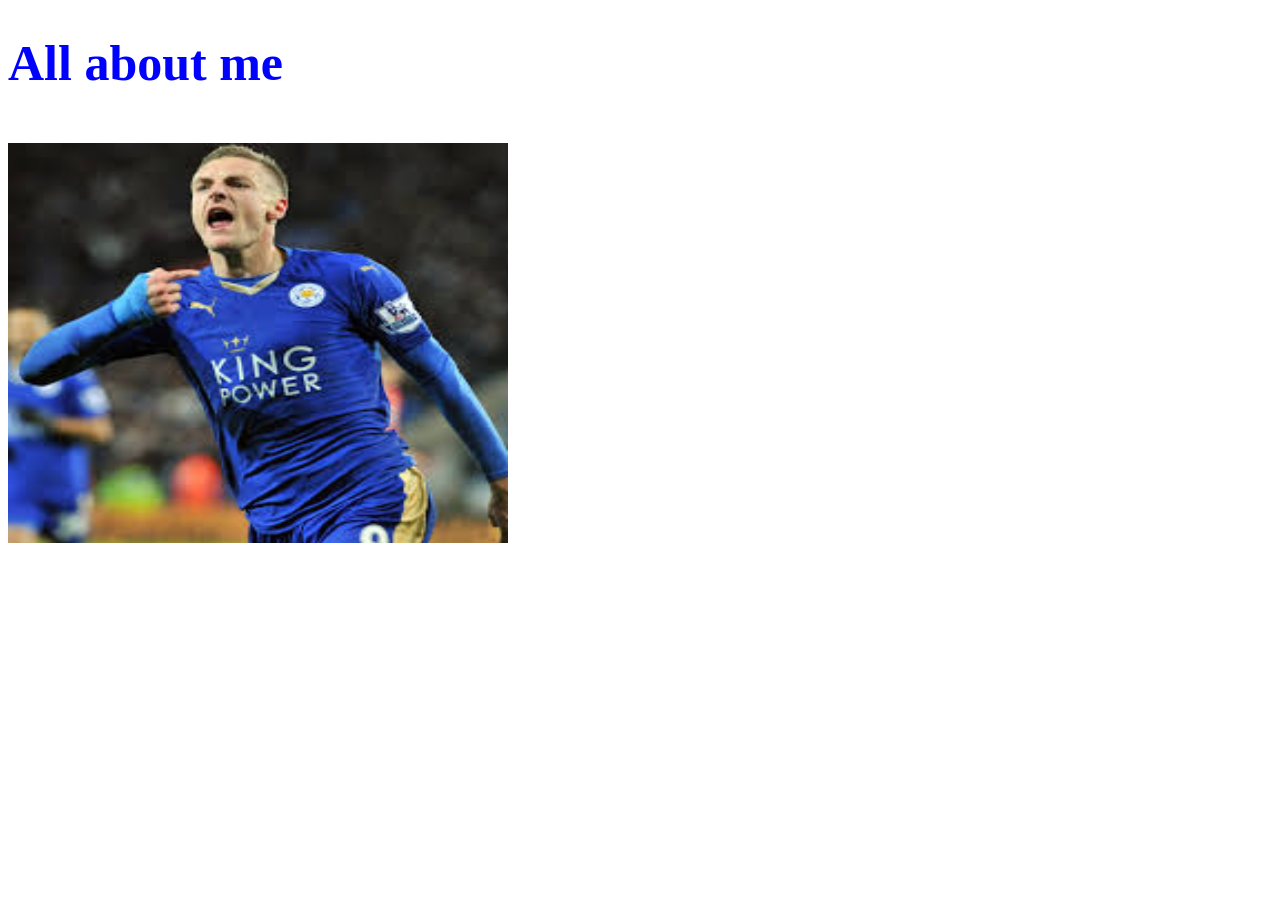
==== home.html @ 0e5c90bb "Update and rename index.html to home.html" ====
<!DOCTYPE html>
<html lang="en">
  <head>
    <title>Thomas</title>
    <link href="style.css" rel="stylesheet">
  </head>
  <body>
    <h1 class="title">All about me</h1> 
    <br>
    <img src="./images/vardy.png" alt="vardy" width="500" height="400">
    <a class="email" href=
  </body>
</html>
---- style.css ----
* {
  font-family: Verdana
}


.title {
  color: blue;
  font-size: 50Px;
}
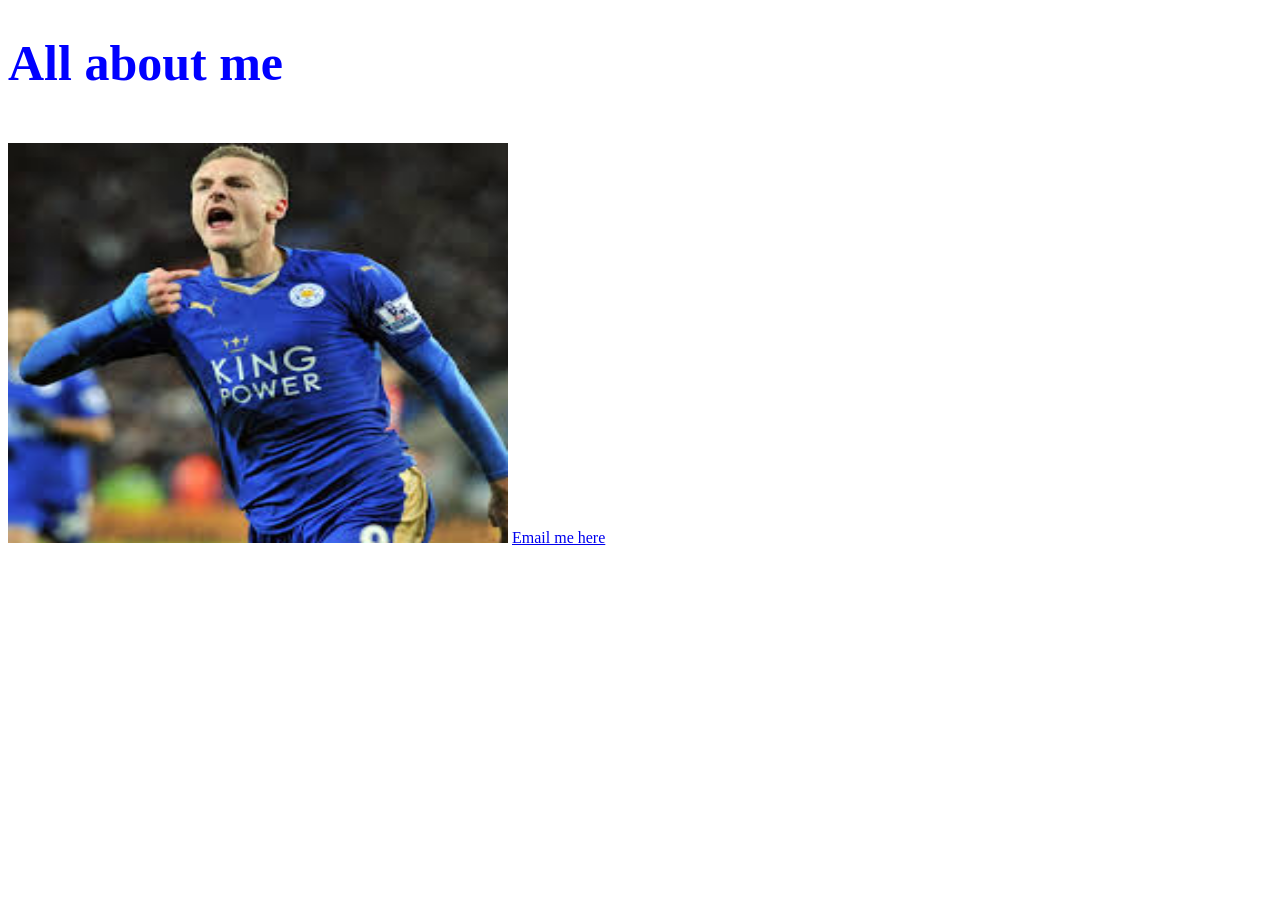
==== commit 8ac1d3f3: "update" ====
--- a/home.html
+++ b/home.html
@@ -8,6 +8,7 @@
     <h1 class="title">All about me</h1> 
     <br>
     <img src="./images/vardy.png" alt="vardy" width="500" height="400">
-    <a class="email" href=
+    <a class="email" id="email"href=mailto:Thomasdaly1211@outlook.com>Email me here</a>
+  
   </body>
 </html>
--- a/style.css
+++ b/style.css
@@ -7,3 +7,8 @@
   color: blue;
   font-size: 50Px;
 }
+/* below is for email button */
+
+.email {
+  text-shadow: lightgreen
+}
